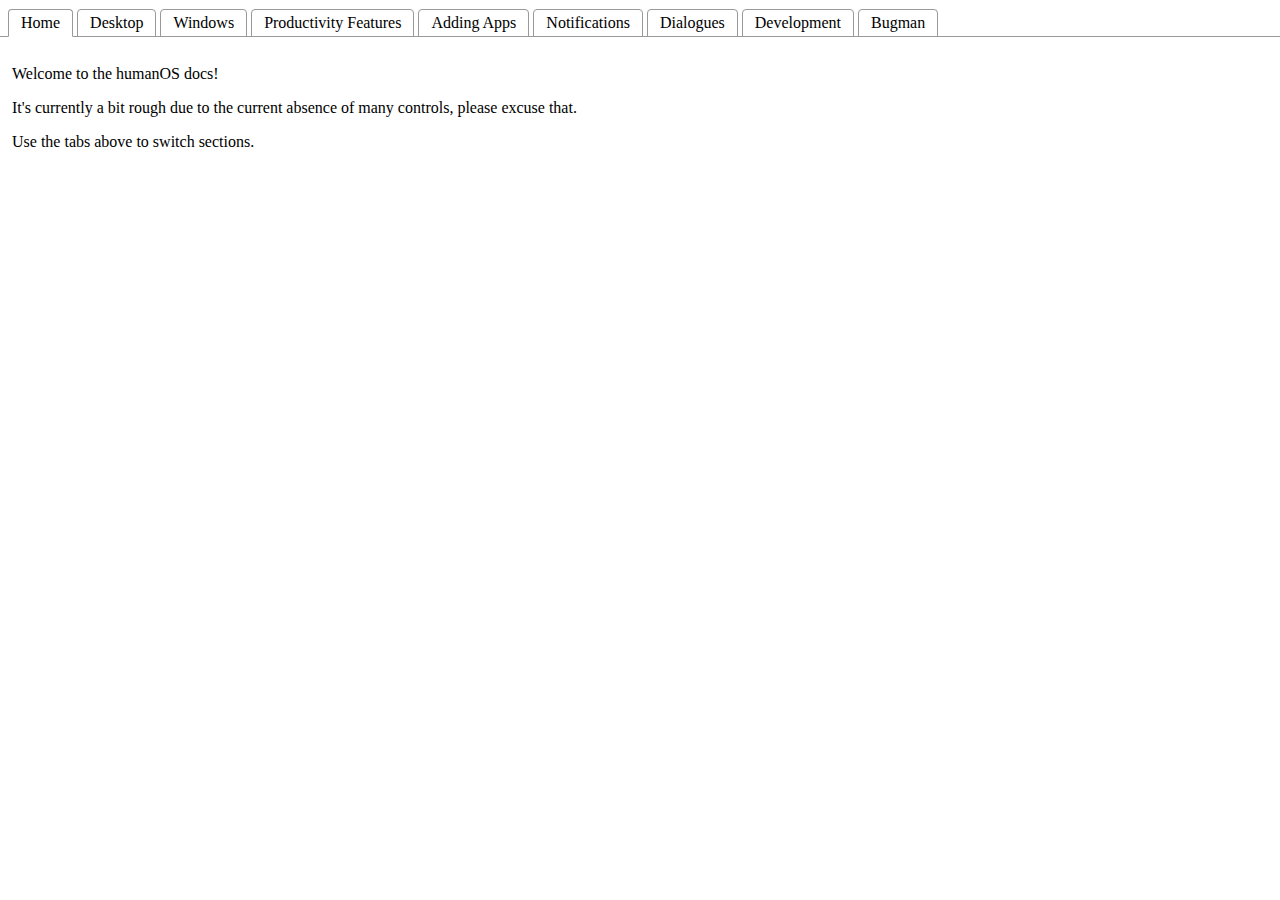
==== apps/docs/main.html @ 9643e91b "first commit yay for humanOS!" ====
<!DOCTYPE html>
<html lang="en">
<head>
    <meta charset="UTF-8" />
    <meta name="viewport" content="width=device-width, initial-scale=1.0" />
    <title>humanOS Docs</title>
    <link rel="stylesheet" href="style.css" />
</head>
<label>
    <input id="tab1" type="radio" name="tabs" checked />
    <label for="tab1">Home</label>
    
    <input id="tab2" type="radio" name="tabs" />
    <label for="tab2">Desktop</label>
    
    <input id="tab3" type="radio" name="tabs" />
    <label for="tab3">Windows</label>
    
    <input id="tab4" type="radio" name="tabs" />
    <label for="tab4">Productivity Features</label>

    <input id="tab5" type="radio" name="tabs" />
    <label for="tab5">Adding Apps</label>

    <input id="tab6" type="radio" name="tabs" />
    <label for="tab6">Notifications</label>

    <input id="tab7" type="radio" name="tabs" />
    <label for="tab7">Dialogues</label>

    <input id="tab8" type="radio" name="tabs" />
    <label for="tab8">Development</label>

    <input id="tab9" type="radio" name="tabs" />
    <label for="tab9">Bugman</label>
    
    <div class="tab content1">
        <p>Welcome to the <span class="accent">humanOS</span> docs!</p>
        <p>It's currently a bit rough due to the current absence of many controls, please excuse that.</p>
        <p>Use the tabs above to switch sections.</p>
    </div>
    
    <div class="tab content2">
        <h2>Desktop</h2>
        <p>This section contains information about the desktop and features on it.</p>
    
        <h3>System Menu</h2>
        <p>At the top of the screen is the system menu. It contains information, which when clicked on show dropdowns.</p>
        <p>Here is some information about each of these.</p>

        <h4>Applications</h4>
        <p>When clicked on, this will bring down a dropdown with a (currently non-functional) search menu and a grid of available
            applications on the system with their icon.</p>
        <p>The default behaviour can be changed to the previous applications list, where it opens a new application with
            a list of all of the system applications. However, this menu currently <i>only</i> does system applications,
            so it may not be useful until future updates.</p>

        <h4>Date & Time</h4>
        <p>This shows the date & time.</p>
        <p>Clicking on it currently does nothing, but it is planned to pull down a basic calendar which allows
            to write events directly in the dropdown.</p>
        <p>Due to this possible future behaviour, humanOS may not ever have a calendar app.</p>

        <h4>System Controls</h4>
        <p>The GUI was modelled off of Cosmic, so this is here even though it won't really have a use.</p>
        <p>Huh.</p>
        <p>That's a bit of a problem.</p>

        <h3>Dock</h3>
        <p>The bottom of the screen has the dock. It contains icons representing all of your open tasks. If there are no
            tasks, the dock will slide down.</p>
        <p>Clicking on an icon in the dock will set focus to the corresponding window.
            Double-clicking will close it.</p>
    </div>
    
    <div class="tab content3">
        <h2>Windows</h2>
        <p>This section contains information about the window system humanOS uses.</p>
    
        <h3>Menubar</h3>
        <p>The menubar shows the title given to the window and a close button on the right.</p>
        <p>Clicking on the close button closes the window.</p>
        <p>Double-clicking on the menubar folds the window. This is the main way to hide windows currently since there is no
            minimize feature yet.</p>
    
        <h3>Options bar</h3>
        <p>Some applications, such as Settings, contain a bar of buttons at the bottom that do actions related to the task.
        </p>
        <p>These buttons will have text labels which will explain the purpose of the button.</p>
    </div>
    
    <div class="tab content4">
        <h2>Productivity Features</h2>
        <p>This section contains information about the productivity features in humanOS.</p>
    
        <h3>Shorcuts</h3>
        <p>humanOS is designed with productivity and effeciency in mind. It has plenty of shortcuts to keep this paradigm in
            mind.</p>
        <p>Try a shortcut right now! Press meta+/ (meta being Alt/Option) to open the Shortcut Cheat Sheet, a list of all
            the shorcuts available in humanOS.</p>
    </div>

    <div class="tab content5">
        <h2>Adding Apps</h2>

        <p>humanOS is all about you owning your system, not the other way around. Because of this, it is extremely simple
            to add a new app from any source, not just one single app store where there are a bunch of guidelines in place.</p>
        
        <p>Of course, this does come with the issue of security. Because of the way humanOS apps work, any configured app will
            have access to your entire system. Because of this, make sure you trust the authour of the code, and if you're a
            little more tech savvy than most people, look through the code since these apps have to be open source.</p>
        
        <h3>How to</h3>

        <ol>
            <li>Find the URL to your app's code. It should end in ".js".</li>
            <li>Open the Settings app (try the meta+i shorcut, with meta being the Alt/Option key)</li>
            <li>Look for the setting "Configured Apps"</li>
            <li>Add the URL to the code in the list, with double quotes around the URL</li>
        </ol>

        <p>If you aren't sure about that last step, take a look at this example list:</p>
        <p><code>["http://example.com/someapp.js", "https://example.org/humanOS/app.js", "https://example.net/apps/loremipsum/main.js"]</code></p>
        <p>(note: none of the above URLs are real apps. If you want a real example app, try <code>"/apps/docs/exampleapp.js"</code>!)</p>
    </div>

    <div class="tab content6">
        <h2>Notifications</h2>

        <p>humanOS contains a built-in notification system that allows apps to notify the user of something.</p>
        <p>These notification bubbles will appear in the bottom left of the desktop above windows, and once clicked on will
            do some action, the default being closing the notification.</p>
        <p>Notifications can only be triggered when the application is open, as they were originally intended to be
            used more like dialogues. However, with the advent of actual full-screen banners, and in the future, proper
            in-window dialogues, there will become a way to have push notifications.</p>
        <p>I have no idea why I put this in a seperate tab group.</p>
    </div>

    <div class="tab content7">
        <h2>Dialogues</h2>
    </div>

    <div class="tab content8">
        <h2>Development</h2>
        <p>humanOS is a easy and quick development experience, most usually just requiring a single JS file.</p>

        <h3>Basic App</h3>
        <p>Start with single .js file hosted anywhere on the web:</p>

        <pre class="code" data-lang="JavaScript">export const client = {
    'id': 'my-app',
    'title': 'My First App',
    'content': `&lt;p&gt;Hello, World!&lt;/p&gt;`
}</pre>

        <p>Please try to keep the ID unique to your website or username, as ID conflicts in humanOS can be horrible.</p>
        <p>humanOS tries to keep this very simple, using <code>[websitename]:[taskname]</code>,
            where <code>[websitename]</code> can be replaced with the domain name of your website, e.g. example.com,
            and <code>[taskname]</code> can be replaced with the filename minus '.js'.</p>
        <p>You are allowed to do whatever you want, but please try your best to keep it unique.</p>

        <p>Now, back on track, the title is what is shown to the human behind the system as the window title.</p>
        <p>The content value is inline HTML. Yes, it's horrible, I am working on making a way to use external files.
            If you want ths behaviour gone already, humanOS does recognize iframes and automatically removes all the
            unnecessary stuff on the iframe by default so that your app fits in like the native ones.
            It won't support the user-selected font or other things, but that's just how things are right now.</p>
        
        <p>To test the app, follow the information in the Adding Apps section above and use the URL to your own source.</p>

        <h3>More Complicated Example</h3>
        <p>This is a very basic app, but we need a bit more. Here's a bit of a bigger example:</p>
        
        <pre class="code" data-lang="JavaScript">export const client = {
    'id': 'bigger-app',
    'title': 'Some Cool App',
    'icon': 'document-outline',
    'size': {
        'preset': 'mini'
    },
    'content': `
    &lt;p&gt;You should have recieved a notification. Isn't that cool?&lt;/p&gt;
    `,
    'onload': function (_clientId, api) {
        return function () {
            api.create.notification({
                'title': 'Wow cool',
                'description': 'You got this notification from the cool app!'
            })
        }
    }
}</pre>

        <p>It should be pretty self explanatory, but here is some detail on what each new thing does:</p>

        <h4><code>icon</code></h4>
        <p>Give your app an icon from the <a href="https://ionic.io/ionicons" target="_blank">ionicons</a> library.</p>
        <p>The default value is <code>document-outline</code>.</p>

        <h4><code>size</code></h4>
        <p>This option lets you change the default opening size of a window.</p>
        <p>You can specify properties <code>height</code> and <code>width</code> to set a custom size, but there are presets:</p>

        <ul>
            <li><code>mini</code>: 250x150</li>
            <li><code>small</code>: 502x298</li>
            <li><code>default</code>: 550x325 (default)</li>
            <li><code>medium</code>: 650x400</li>
            <li><code>large</code>: 772x425</li>
            <li><code>xlarge</code>: 1200x800</li>
        </ul>

        <h4><code>onload</code></h4>
        <p>humanOS gives developers access to run some JavaScript code as soon as the task is done being processed.</p>
        <p>This property will be a function which returns the function to be run on load.</p>
        <p>The property itself will take parameters <code>clientId</code> and <code>api</code>, which respectively:</p>

        <ul>
            <li>Contain the window ID given to the window for the text, useful for modifying the window itself</li>
            <li>Contain a bunch of functions to operate with the system, which include</li>
        </ul>

        <h4><code>api.create.notification</code></h4>
        <p>Which allows a window to display a notification in the bottom-left hand corner (see the Notifications section.)</p>
        <p>It takes one object with 4 properties:</p>

        <h5><code>title</code></h5>
        <p>A required property which sets the heading for the notification.</p>

        <h5><code>description</code></h5>
        <p>Also required. The actual text of the notification.</p>

        <h5><code>playSound</code></h5>
        <p>Optional. Should the notification play a sound when the notification appears? If not, switch this to false.</p>
        <p>This was originally only created so that the first-time notification didn't create an error due to the fact that the
            user needs to be focused on the window for the sound to be played. humanOS should be error-less, so here we are.</p>
        
        <h5><code>action</code></h5>
        <p>Also optional. A function that should be run when the notification is clicked.</p>
        <p>This function doesn't have any of that function-returning-function thing, since creation doesn't pass any arguments.</p>

        <h3>Even More Advanced</h3>

        <p>Still want more? Because there is more. Here is a very advanced program, that lets a user search the web:</p>

        <pre class="code" data-lang="JavaScript">export const client = {
    'id': 'web-searcher',
    'title': 'Web Searcher',
    'icon': 'search-outline',
    'size': {
        'height': '92px',
        'width': '250px',
        'rigid': 'true'
    },
    'content': `
    &lt;input type="text" id="%human%-input" placeholder="Search for anything..." /&gt;
    `,
    'options': [
        {
            'name': 'Cancel',
            'message': 'closeSelf'
        },
        {
            'name': 'Search',
            'message': 'script',
            'messagescript': function (clientId, _api) {
                return function () {
                    const searchQuery = document.getElementById(`${clientId}-input`).value
                    if (searchQuery !== '' && searchQuery !== null && searchQuery !== undefined && /\S/.test(searchQuery)) {
                        window.open(`https://duckduckgo.com/?q=${searchQuery}`)
                    }
                }
            }
        }
    ]
}</pre>

        <p>There is a whole lot of new stuff going on here, and I have to explain it all now *sigh*.</p>

        <h4><code>rigid</code></h4>
        <p>By default, users can resize any window, but only down to a the mini window size.</p>
        <p>Turning on <code>rigid</code> makes it so that the user cannot resize the window and the window dimensions specified
            by the developer are used.</p>
        <p>This is useful for text input programs, where resizing the program will break the layout, and a specified set of
            dimensions is usually wanted.</p>
        
        <h4><code>%human%</code> or <code>%human-id%</code></h4>
        <p>These two templates insert the given window ID into the source at that point.</p>
        <p>Due to the fact that the content is directly injected into the document, having inputs can be hard,
            because multiple windows could be using the same ID for a text input.</p>
        <p>This template simplifies that.</p>
        
        <h4><code>options</code></h4>
        <p>This is the biggest addition to your knowledge currently.</p>
        <p>Option buttons are shown at the bottom of a window, and once clicked on do something.</p>
        <p>The <code>name</code> attribute here is the text to the button, and <code>message</code> is what to do when the button is clicked.</p>
        <p>The <code>closeSelf</code> message just closes the window, useful for Cancel buttons.</p>
        <p>The <code>script</code> message allows a function to be run on the button click.</p>
        <p>These use the same syntax as the <code>onload</code> function-returns-function things we saw earlier.</p>
    </div>

    <div class="tab content9">
        <h2>Bugman</h2>
        <p>The Bugman program and more about hidden stuff in humanOS in general</p>

        <p>Bugman is a program used for testing purposes and other purposes.</p>
        <p>It gives quick access to system information, WIP features, WIP apps, hidden apps, testing apps, and WIP controls.</p>
        <p>It was originally created for testing new features, and it shows! There is a setting to automatically open Bugman on
            startup, due to the amount of refreshing required in testing web apps.</p>
        <p>It gives access to a lot of useful testing programs, such as the Notification Engine, which allows to create
            notifications with custom text without having to go through the effort of creating an entirely new application just
            for this purpose.</p>
    </div>

    <script type="module" src="/apps/docs/script.js"></script>
</body>
</html>
---- apps/docs/style.css ----
* {
    box-sizing: border-box;
}

body {
    --accent-color: #ff7800;
    --accent-light: #ffc999;
    --font-family: FiraGO, 'Fira Sans', 'Noto Sans', sans-serif;
    --font-mono: 'Fira Code', Menlo, Consolas, monospace;

    font-family: var(--font-family);
    padding: 0;
    margin: 0;
    padding-top: 8px;
}

.accent {
    color: var(--accent-color);
}

a {
    color: var(--accent-color);
    text-decoration: underline;
}

a:hover {
    text-decoration: none;
}

input[type="radio"] {
    display: none;
}

input + label {
    display: inline-block;
    cursor: pointer;
}

input ~ .tab {
    display: none;
}

#tab1 + label {
    margin-left: 8px;
}

#tab1:checked ~ .tab.content1,
#tab2:checked ~ .tab.content2,
#tab3:checked ~ .tab.content3,
#tab4:checked ~ .tab.content4,
#tab5:checked ~ .tab.content5,
#tab6:checked ~ .tab.content6,
#tab7:checked ~ .tab.content7,
#tab8:checked ~ .tab.content8,
#tab9:checked ~ .tab.content9,
#tab10:checked ~ .tab.content10,
#tab11:checked ~ .tab.content11,
#tab12:checked ~ .tab.content12 {
    display: block;
}

input[type="radio"] + label {
    border: 1px solid #999;
    background: var(--accent-light);
    padding: 4px 12px;
    border-radius: 4px 4px 0 0;
    position: relative;
    top: 1px;
}

input[type="radio"]:checked + label {
    background: white;
    border-bottom: 1px solid transparent;
}

input[type="radio"] ~ .tab {
    border-top: 1px solid #999;
    padding: 12px;
}

code {
    font-family: var(--font-mono);
    font-size: 14;
}

pre.code {
    border: 1px solid #333;
    padding: 8px;
    background-color: white;
    color: black;
    font-family: var(--font-mono);
    font-size: 14;
    border-radius: 4px;
}

pre.code::after {
    content: '\00000a' attr(data-lang);
    font-family: var(--font-family);
    font-size: 10;
    margin-left: 16px;
    color: #333;
}
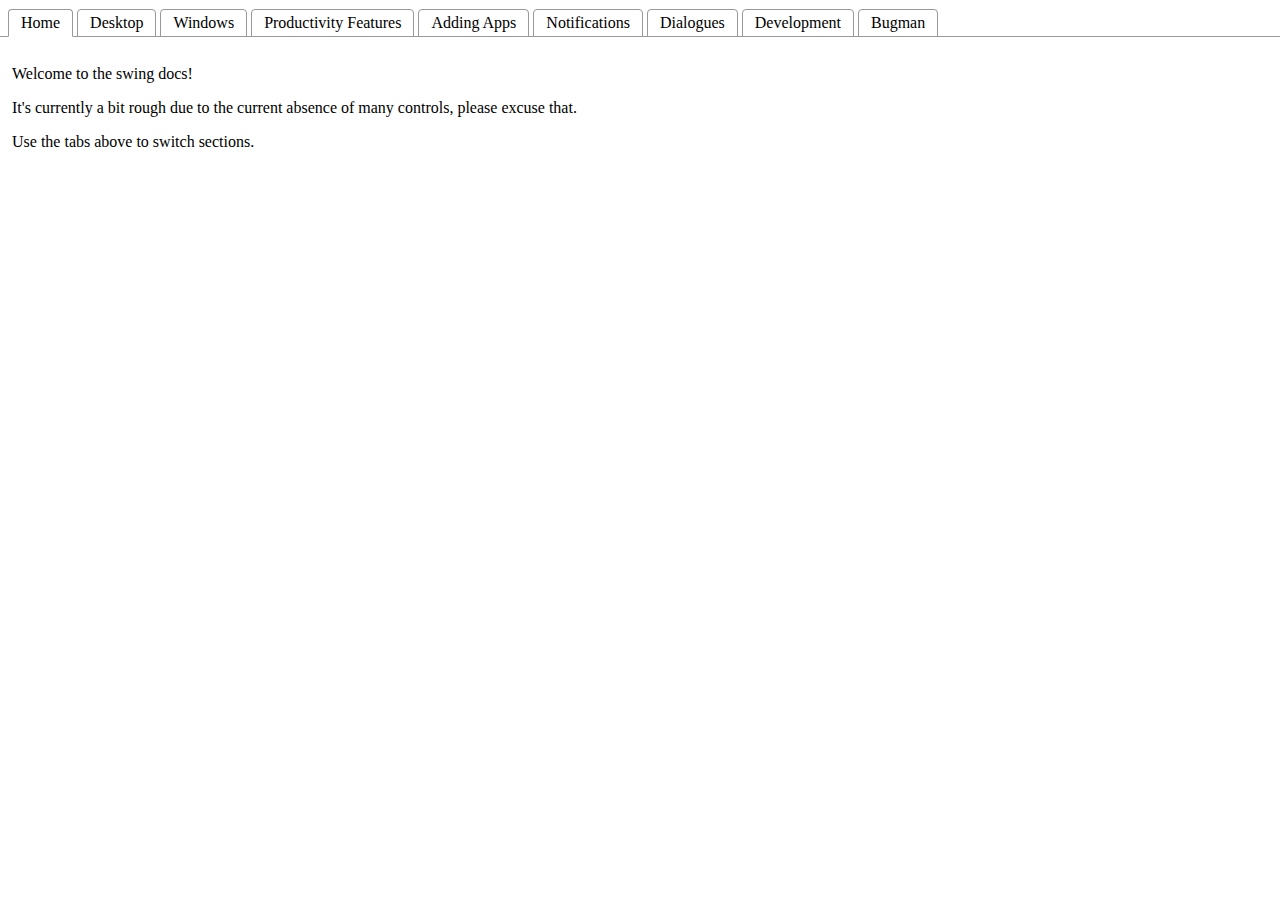
==== commit 297fcf52: "Renamed to swing - Uppercase only at the start of sentences - fabrik -> humanOS -> swing" ====
--- a/apps/docs/main.html
+++ b/apps/docs/main.html
@@ -3,7 +3,7 @@
 <head>
     <meta charset="UTF-8" />
     <meta name="viewport" content="width=device-width, initial-scale=1.0" />
-    <title>humanOS Docs</title>
+    <title>Swing Docs</title>
     <link rel="stylesheet" href="style.css" />
 </head>
 <label>
@@ -35,7 +35,7 @@
     <label for="tab9">Bugman</label>
     
     <div class="tab content1">
-        <p>Welcome to the <span class="accent">humanOS</span> docs!</p>
+        <p>Welcome to the <span class="accent">swing</span> docs!</p>
         <p>It's currently a bit rough due to the current absence of many controls, please excuse that.</p>
         <p>Use the tabs above to switch sections.</p>
     </div>
@@ -44,7 +44,7 @@
         <h2>Desktop</h2>
         <p>This section contains information about the desktop and features on it.</p>
     
-        <h3>System Menu</h2>
+        <h3>System Menu</h3>
         <p>At the top of the screen is the system menu. It contains information, which when clicked on show dropdowns.</p>
         <p>Here is some information about each of these.</p>
 
@@ -59,7 +59,7 @@
         <p>This shows the date & time.</p>
         <p>Clicking on it currently does nothing, but it is planned to pull down a basic calendar which allows
             to write events directly in the dropdown.</p>
-        <p>Due to this possible future behaviour, humanOS may not ever have a calendar app.</p>
+        <p>Due to this possible future behaviour, swing may not ever have a calendar app.</p>
 
         <h4>System Controls</h4>
         <p>The GUI was modelled off of Cosmic, so this is here even though it won't really have a use.</p>
@@ -75,40 +75,42 @@
     
     <div class="tab content3">
         <h2>Windows</h2>
-        <p>This section contains information about the window system humanOS uses.</p>
-    
+        <p>This section contains information about the window system swing uses.</p>
+    
+        <h3>Title bar</h3>
+        <p>The title bar shows the title given to the window and a close button on the right.</p>
+        <p>Clicking on the close button closes the window.</p>
+        <p>Double-clicking on the title bar folds the window. This is the main way to hide windows currently since there is no
+            minimize feature yet.</p>
+
         <h3>Menubar</h3>
-        <p>The menubar shows the title given to the window and a close button on the right.</p>
-        <p>Clicking on the close button closes the window.</p>
-        <p>Double-clicking on the menubar folds the window. This is the main way to hide windows currently since there is no
-            minimize feature yet.</p>
+        <p>The menubar is a way to interact with the app, and it contains a bunch of dropdowns with options.</p>
     
         <h3>Options bar</h3>
-        <p>Some applications, such as Settings, contain a bar of buttons at the bottom that do actions related to the task.
-        </p>
+        <p>Some applications, such as Run, contain a bar of buttons at the bottom that do actions related to the task.</p>
         <p>These buttons will have text labels which will explain the purpose of the button.</p>
     </div>
     
     <div class="tab content4">
         <h2>Productivity Features</h2>
-        <p>This section contains information about the productivity features in humanOS.</p>
+        <p>This section contains information about the productivity features in swing.</p>
     
         <h3>Shorcuts</h3>
-        <p>humanOS is designed with productivity and effeciency in mind. It has plenty of shortcuts to keep this paradigm in
+        <p>swing is designed with productivity and effeciency in mind. It has plenty of shortcuts to keep this paradigm in
             mind.</p>
         <p>Try a shortcut right now! Press meta+/ (meta being Alt/Option) to open the Shortcut Cheat Sheet, a list of all
-            the shorcuts available in humanOS.</p>
+            the shorcuts available in swing.</p>
     </div>
 
     <div class="tab content5">
         <h2>Adding Apps</h2>
 
-        <p>humanOS is all about you owning your system, not the other way around. Because of this, it is extremely simple
+        <p>Swing is all about you owning your system, not the other way around. Because of this, it is extremely simple
             to add a new app from any source, not just one single app store where there are a bunch of guidelines in place.</p>
         
-        <p>Of course, this does come with the issue of security. Because of the way humanOS apps work, any configured app will
+        <p>Of course, this does come with the issue of security. Because of the way swing apps work, any configured app will
             have access to your entire system. Because of this, make sure you trust the authour of the code, and if you're a
-            little more tech savvy than most people, look through the code since these apps have to be open source.</p>
+            little more tech savvy than most people, look through the code since these apps are forced to be open source.</p>
         
         <h3>How to</h3>
 
@@ -120,14 +122,14 @@
         </ol>
 
         <p>If you aren't sure about that last step, take a look at this example list:</p>
-        <p><code>["http://example.com/someapp.js", "https://example.org/humanOS/app.js", "https://example.net/apps/loremipsum/main.js"]</code></p>
+        <p><code>["http://example.com/someapp.js", "https://example.org/swingapps/app.js", "https://example.net/apps/loremipsum/main.js"]</code></p>
         <p>(note: none of the above URLs are real apps. If you want a real example app, try <code>"/apps/docs/exampleapp.js"</code>!)</p>
     </div>
 
     <div class="tab content6">
         <h2>Notifications</h2>
 
-        <p>humanOS contains a built-in notification system that allows apps to notify the user of something.</p>
+        <p>Swing contains a built-in notification system that allows apps to notify the user of something.</p>
         <p>These notification bubbles will appear in the bottom left of the desktop above windows, and once clicked on will
             do some action, the default being closing the notification.</p>
         <p>Notifications can only be triggered when the application is open, as they were originally intended to be
@@ -142,7 +144,7 @@
 
     <div class="tab content8">
         <h2>Development</h2>
-        <p>humanOS is a easy and quick development experience, most usually just requiring a single JS file.</p>
+        <p>Swing is a easy and quick development experience, most usually just requiring a single JS file.</p>
 
         <h3>Basic App</h3>
         <p>Start with single .js file hosted anywhere on the web:</p>
@@ -153,15 +155,15 @@
     'content': `&lt;p&gt;Hello, World!&lt;/p&gt;`
 }</pre>
 
-        <p>Please try to keep the ID unique to your website or username, as ID conflicts in humanOS can be horrible.</p>
-        <p>humanOS tries to keep this very simple, using <code>[websitename]:[taskname]</code>,
+        <p>Please try to keep the ID unique to your website or username, as ID conflicts in swing can be horrible.</p>
+        <p>Swing tries to keep this very simple, using <code>[websitename]--[taskname]</code>,
             where <code>[websitename]</code> can be replaced with the domain name of your website, e.g. example.com,
             and <code>[taskname]</code> can be replaced with the filename minus '.js'.</p>
-        <p>You are allowed to do whatever you want, but please try your best to keep it unique.</p>
+        <p>You are allowed to do whatever you want and you don't have to follow this naming scheme, but please try your best to keep it unique.</p>
 
         <p>Now, back on track, the title is what is shown to the human behind the system as the window title.</p>
         <p>The content value is inline HTML. Yes, it's horrible, I am working on making a way to use external files.
-            If you want ths behaviour gone already, humanOS does recognize iframes and automatically removes all the
+            If you want ths behaviour gone already, swing does recognize iframes and automatically removes all the
             unnecessary stuff on the iframe by default so that your app fits in like the native ones.
             It won't support the user-selected font or other things, but that's just how things are right now.</p>
         
@@ -180,7 +182,7 @@
     'content': `
     &lt;p&gt;You should have recieved a notification. Isn't that cool?&lt;/p&gt;
     `,
-    'onload': function (_clientId, api) {
+    'onload': function (_clientId, api, _args) {
         return function () {
             api.create.notification({
                 'title': 'Wow cool',
@@ -210,13 +212,14 @@
         </ul>
 
         <h4><code>onload</code></h4>
-        <p>humanOS gives developers access to run some JavaScript code as soon as the task is done being processed.</p>
+        <p>Swing gives developers access to run some JavaScript code as soon as the task is done being processed.</p>
         <p>This property will be a function which returns the function to be run on load.</p>
-        <p>The property itself will take parameters <code>clientId</code> and <code>api</code>, which respectively:</p>
+        <p>The property itself will take parameters <code>clientId</code>, <code>api</code>, and <code>args</code>, which respectively:</p>
 
         <ul>
             <li>Contain the window ID given to the window for the text, useful for modifying the window itself</li>
-            <li>Contain a bunch of functions to operate with the system, which include</li>
+            <li>Contain a bunch of functions to operate with the system, which include <code>api.create.notification</code> which is described just below this.</li>
+            <li>Contains the list of arguments passed to the window on creation.</li>
         </ul>
 
         <h4><code>api.create.notification</code></h4>
@@ -232,7 +235,7 @@
         <h5><code>playSound</code></h5>
         <p>Optional. Should the notification play a sound when the notification appears? If not, switch this to false.</p>
         <p>This was originally only created so that the first-time notification didn't create an error due to the fact that the
-            user needs to be focused on the window for the sound to be played. humanOS should be error-less, so here we are.</p>
+            user needs to be focused on the window for the sound to be played. Swing should be error-less, so here we are.</p>
         
         <h5><code>action</code></h5>
         <p>Also optional. A function that should be run when the notification is clicked.</p>
@@ -300,7 +303,7 @@
 
     <div class="tab content9">
         <h2>Bugman</h2>
-        <p>The Bugman program and more about hidden stuff in humanOS in general</p>
+        <p>The Bugman program and more about hidden stuff in Swing in general</p>
 
         <p>Bugman is a program used for testing purposes and other purposes.</p>
         <p>It gives quick access to system information, WIP features, WIP apps, hidden apps, testing apps, and WIP controls.</p>
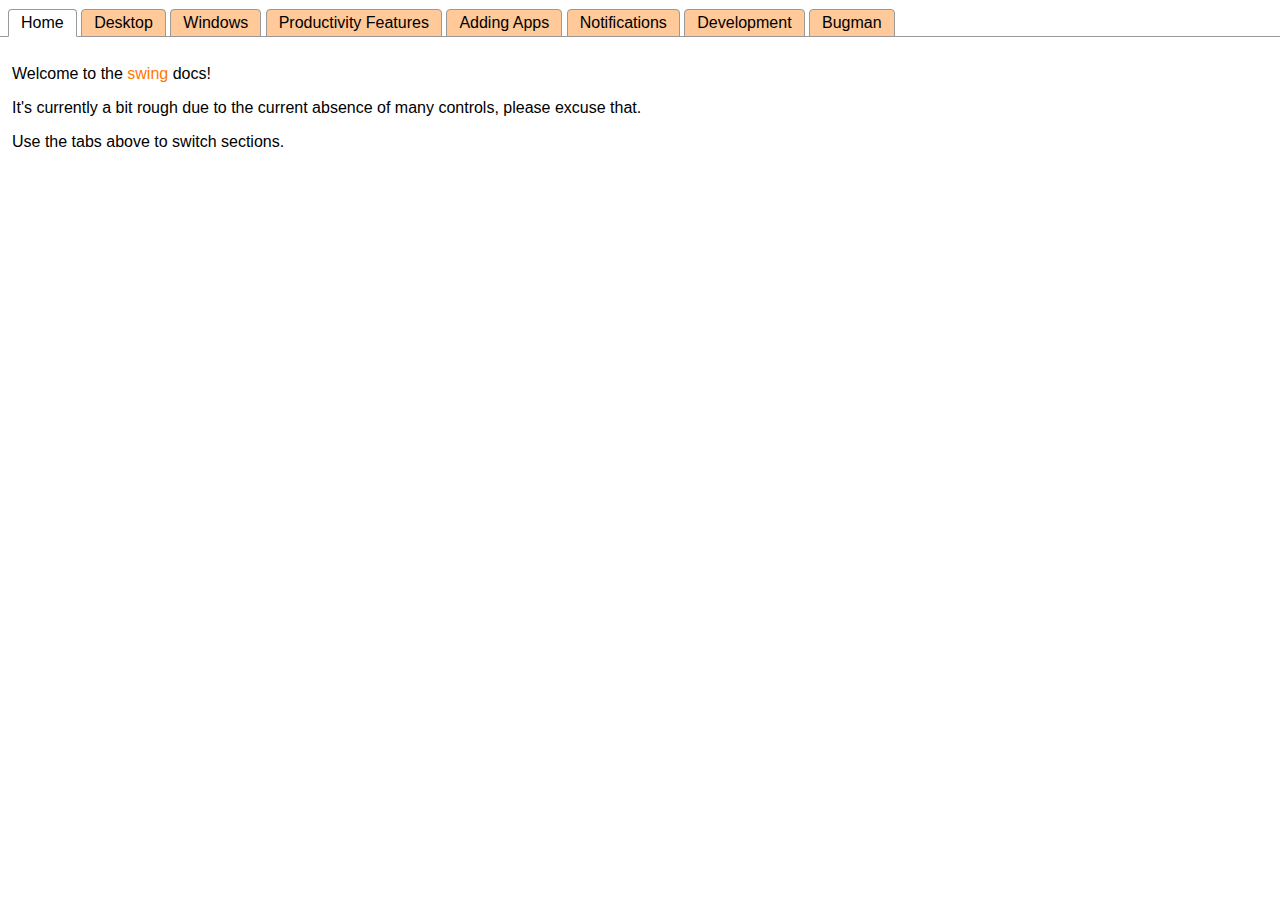
==== commit cc451ad3: "housekeeping - removed min-width for tooltip buttons - changed most apps to not use quotes for keys " ====
--- a/apps/docs/main.html
+++ b/apps/docs/main.html
@@ -6,33 +6,30 @@
     <title>Swing Docs</title>
     <link rel="stylesheet" href="style.css" />
 </head>
-<label>
-    <input id="tab1" type="radio" name="tabs" checked />
+<body>
+    <input id= "tab1" type="radio" name="tabs" checked />
     <label for="tab1">Home</label>
     
-    <input id="tab2" type="radio" name="tabs" />
+    <input id= "tab2" type="radio" name="tabs" />
     <label for="tab2">Desktop</label>
     
-    <input id="tab3" type="radio" name="tabs" />
+    <input id= "tab3" type="radio" name="tabs" />
     <label for="tab3">Windows</label>
     
-    <input id="tab4" type="radio" name="tabs" />
+    <input id= "tab4" type="radio" name="tabs" />
     <label for="tab4">Productivity Features</label>
 
-    <input id="tab5" type="radio" name="tabs" />
+    <input id= "tab5" type="radio" name="tabs" />
     <label for="tab5">Adding Apps</label>
 
-    <input id="tab6" type="radio" name="tabs" />
+    <input id= "tab6" type="radio" name="tabs" />
     <label for="tab6">Notifications</label>
 
-    <input id="tab7" type="radio" name="tabs" />
-    <label for="tab7">Dialogues</label>
-
-    <input id="tab8" type="radio" name="tabs" />
-    <label for="tab8">Development</label>
-
-    <input id="tab9" type="radio" name="tabs" />
-    <label for="tab9">Bugman</label>
+    <input id= "tab7" type="radio" name="tabs" />
+    <label for="tab7">Development</label>
+
+    <input id= "tab8" type="radio" name="tabs" />
+    <label for="tab8">Bugman</label>
     
     <div class="tab content1">
         <p>Welcome to the <span class="accent">swing</span> docs!</p>
@@ -139,10 +136,6 @@
     </div>
 
     <div class="tab content7">
-        <h2>Dialogues</h2>
-    </div>
-
-    <div class="tab content8">
         <h2>Development</h2>
         <p>Swing is a easy and quick development experience, most usually just requiring a single JS file.</p>
 
@@ -156,8 +149,8 @@
 }</pre>
 
         <p>Please try to keep the ID unique to your website or username, as ID conflicts in swing can be horrible.</p>
-        <p>Swing tries to keep this very simple, using <code>[websitename]--[taskname]</code>,
-            where <code>[websitename]</code> can be replaced with the domain name of your website, e.g. example.com,
+        <p>Swing tries to keep this very simple, using <code>[namespace]--[taskname]</code>,
+            where <code>[namespace]</code> can be replaced with the domain name of your website, e.g. example.com,
             and <code>[taskname]</code> can be replaced with the filename minus '.js'.</p>
         <p>You are allowed to do whatever you want and you don't have to follow this naming scheme, but please try your best to keep it unique.</p>
 
@@ -183,12 +176,10 @@
     &lt;p&gt;You should have recieved a notification. Isn't that cool?&lt;/p&gt;
     `,
     'onload': function (_clientId, api, _args) {
-        return function () {
-            api.create.notification({
-                'title': 'Wow cool',
-                'description': 'You got this notification from the cool app!'
-            })
-        }
+        api.create.notification({
+            'title': 'Wow cool',
+            'description': 'You got this notification from the cool app!'
+        })
     }
 }</pre>
 
@@ -265,12 +256,10 @@
         {
             'name': 'Search',
             'message': 'script',
-            'messagescript': function (clientId, _api) {
-                return function () {
-                    const searchQuery = document.getElementById(`${clientId}-input`).value
-                    if (searchQuery !== '' && searchQuery !== null && searchQuery !== undefined && /\S/.test(searchQuery)) {
-                        window.open(`https://duckduckgo.com/?q=${searchQuery}`)
-                    }
+            'messagescript': function (clientId, _api, _args) {
+                const searchQuery = document.getElementById(`${clientId}-input`).value
+                if (searchQuery !== '' && searchQuery !== null && searchQuery !== undefined && /\S/.test(searchQuery)) {
+                    window.open(`https://duckduckgo.com/?q=${searchQuery}`)
                 }
             }
         }
@@ -301,7 +290,7 @@
         <p>These use the same syntax as the <code>onload</code> function-returns-function things we saw earlier.</p>
     </div>
 
-    <div class="tab content9">
+    <div class="tab content8">
         <h2>Bugman</h2>
         <p>The Bugman program and more about hidden stuff in Swing in general</p>
 
@@ -314,6 +303,13 @@
             for this purpose.</p>
     </div>
 
-    <script type="module" src="/apps/docs/script.js"></script>
+    <script>
+        function setUserPreferences(userPreferences) {
+            document.body.style.setProperty('--accent-color', userPreferences.accent)
+            document.body.style.setProperty('--accent-light', userPreferences.highlight)
+            document.body.style.setProperty('--font-family',  userPreferences.fontFamily)
+            document.body.style.setProperty('--font-mono',    userPreferences.fontMono)
+        }
+    </script>
 </body>
 </html>
--- a/apps/docs/style.css
+++ b/apps/docs/style.css
@@ -5,8 +5,8 @@
 body {
     --accent-color: #ff7800;
     --accent-light: #ffc999;
-    --font-family: FiraGO, 'Fira Sans', 'Noto Sans', sans-serif;
-    --font-mono: 'Fira Code', Menlo, Consolas, monospace;
+    --font-family:  FiraGO, 'Fira Sans', 'Noto Sans', sans-serif;
+    --font-mono:    'Fira Code', Menlo, Consolas, monospace;
 
     font-family: var(--font-family);
     padding: 0;
